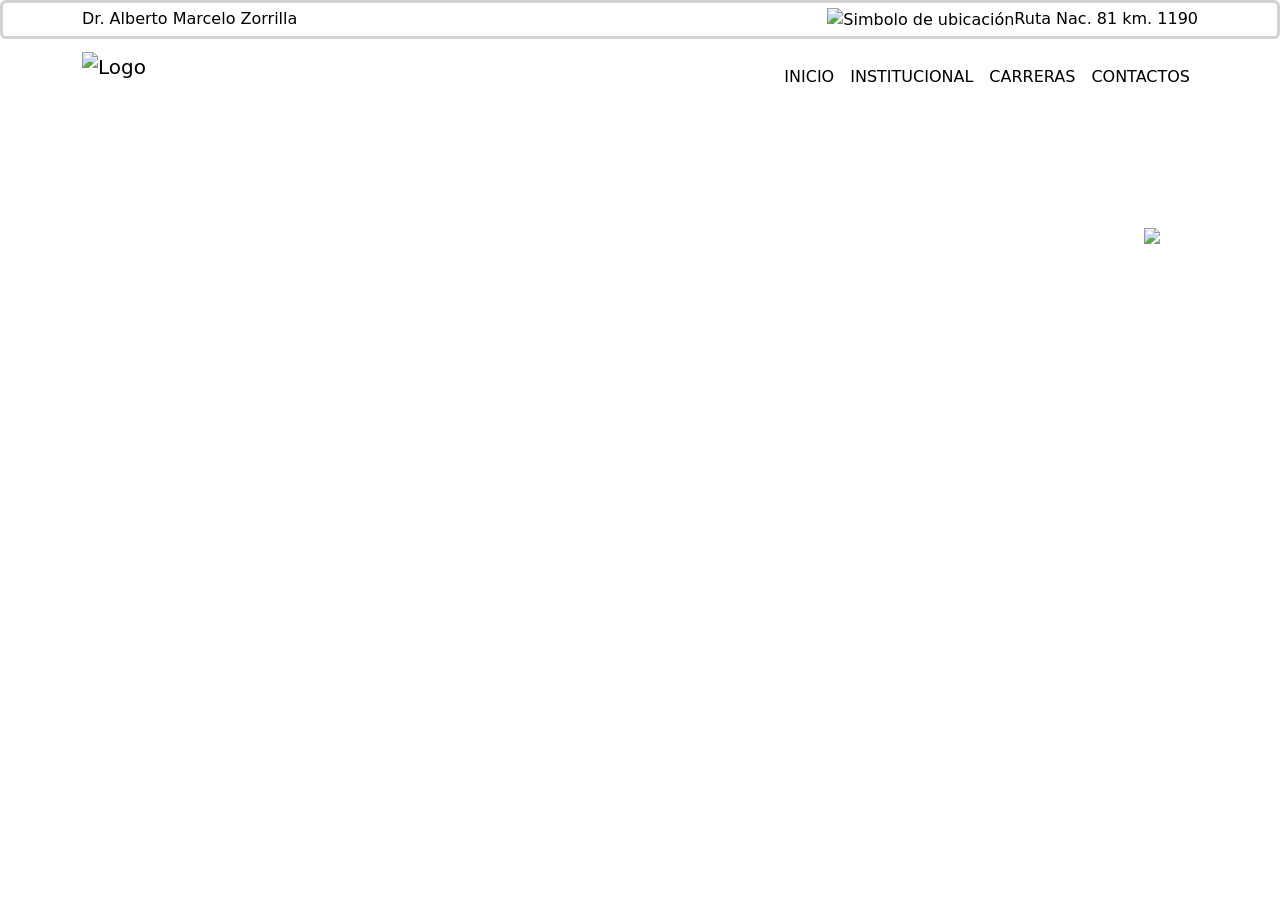
==== Index.html @ b9a212ed "Comienzo del trabajo" ====
<!doctype html>
<html lang="en">
  <head>
    <meta charset="UTF-8" />
    <meta name="viewport" content="width=device-width, initial-scale=1.0" />
    <title>Insituto Politecnico Formosa</title>
    <link rel="stylesheet" href="/assets/css/style.css" />

    <link
      href="https://cdn.jsdelivr.net/npm/bootstrap@5.3.8/dist/css/bootstrap.min.css"
      rel="stylesheet"
      integrity="sha384-sRIl4kxILFvY47J16cr9ZwB07vP4J8+LH7qKQnuqkuIAvNWLzeN8tE5YBujZqJLB"
      crossorigin="anonymous"
    />
  </head>

  <body>
    <div>
      <header class="card border-3 p-1">
        <div class="container">
          <div
            class="d-flex flex-wrap-reverse align-items-center justify-content-between"
          >
            <p class="mb-0 text-black">Dr. Alberto Marcelo Zorrilla</p>
            <p class="mb-0 text-black">
              <img
                class="ruta"
                src="/assets/img/geo-alt.svg"
                alt="Simbolo de ubicación"
              />Ruta Nac. 81 km. 1190
            </p>
          </div>
        </div>
      </header>

      <nav class="navbar navbar-expand-lg">
        <div class="container">
          <img
            class="navbar-brand"
            src="/assets/img/Título.png"
            alt="Logo"
            height="60"
          />

          <button
            class="navbar-toggler"
            type="button"
            data-bs-toggle="collapse"
            data-bs-target="#miMenu"
            aria-controls="miMenu"
            aria-expanded="false"
            aria-label="Abrir menú"
          >
            <span class="navbar-toggler-icon"></span>
          </button>

          <div id="miMenu" class="collapse navbar-collapse ms-auto">
            <ul class="navbar-nav ms-auto">
              <li class="nav-item">
                <a
                  class="nav-link text-black"
                  href="/assets/index.html"
                  target="_blank"
                  >INICIO</a
                >
              </li>
              <li class="nav-item">
                <a
                  class="nav-link text-black"
                  href="/assets/institucional.html"
                  target="_blank"
                  >INSTITUCIONAL</a
                >
              </li>
              <li class="nav-item">
                <a
                  class="nav-link text-black"
                  href="/assets/carreras.html"
                  target="_blank"
                  >CARRERAS</a
                >
              </li>
              <li class="nav-item">
                <a
                  class="nav-link text-black"
                  href="/assets/contactos.html"
                  target="_blank"
                  >CONTACTOS</a
                >
              </li>
            </ul>
          </div>
        </div>
      </nav>

      <main></main>

      <footer class="text-white">
        <div class="container text-center text-md-start">
          <div class="row text-center text-md-left">
            <div class="col-md-2 col-lg-3 col-xl-2 mx-auto mt-1">
              <h5 class="text-uppercase mb-1 font-weight-bold">Hecho por:</h5>
              <p class="nombre">Rojas, Gonzalo Omar</p>
            </div>
          </div>
        </div>
        <hr class="my-1" />

        <div class="container">
          <div class="row align-items-center py-0">
            <div class="derechos col-md-6 mb-0 text-center text-md-start">
              <p>© 2026.Todos los derechos reservados.</p>
            </div>

            <div
              class="col-md-6 d-flex justify-content-center justify-content-md-end align-items-center"
            >
              <img
                class="logo-alternativo"
                src="/assets/img/logo verde.png"
                alt="Logo"
              />
            </div>
          </div>
        </div>
      </footer>
    </div>

    <script
      src="https://cdn.jsdelivr.net/npm/bootstrap@5.3.8/dist/js/bootstrap.bundle.min.js"
      integrity="sha384-FKyoEForCGlyvwx9Hj09JcYn3nv7wiPVlz7YYwJrWVcXK/BmnVDxM+D2scQbITxI"
      crossorigin="anonymous"
    ></script>
  </body>
</html>
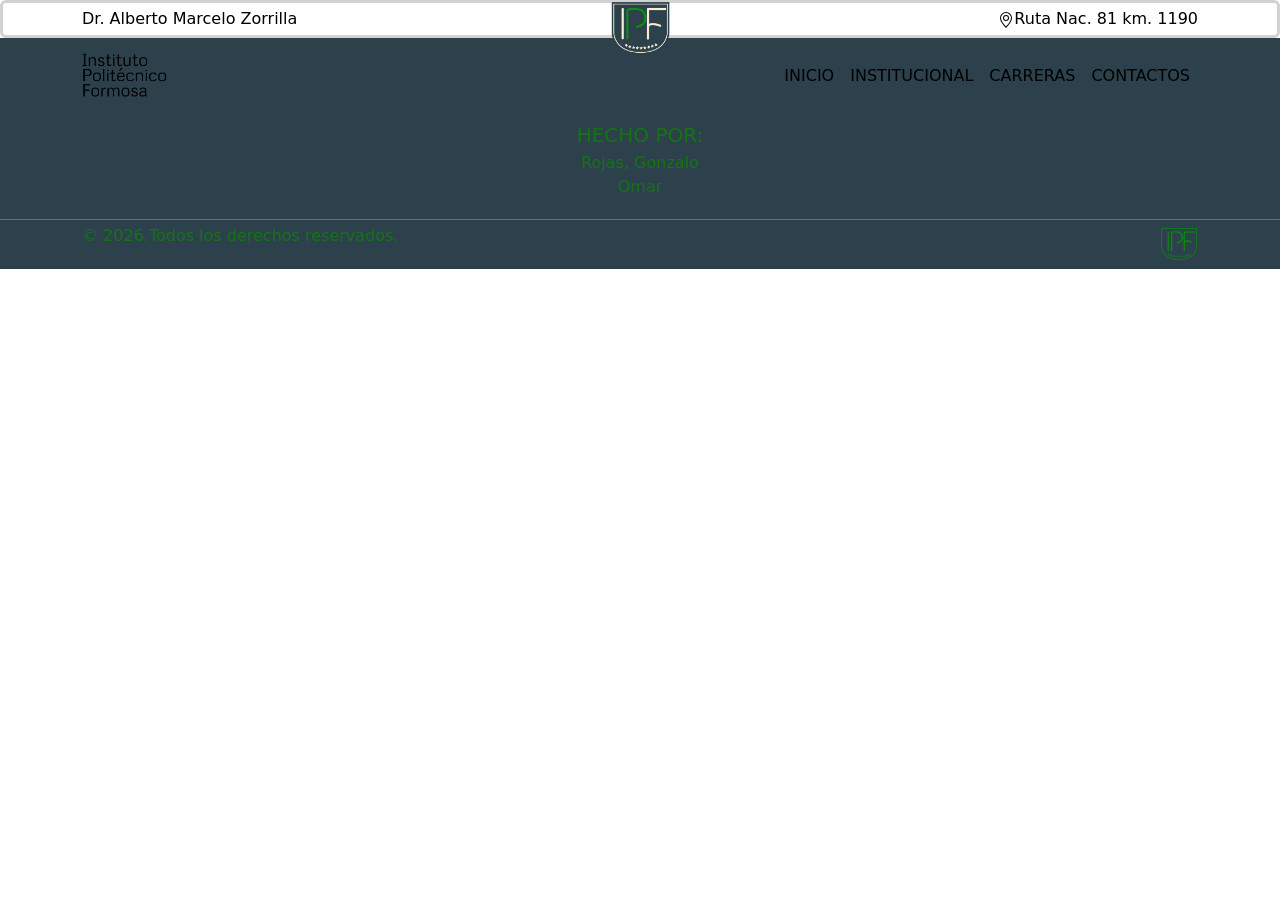
==== commit 5957418b: "fix: se corrigió las rutas de las imágenes" ====
--- a/Index.html
+++ b/Index.html
@@ -4,7 +4,7 @@
     <meta charset="UTF-8" />
     <meta name="viewport" content="width=device-width, initial-scale=1.0" />
     <title>Insituto Politecnico Formosa</title>
-    <link rel="stylesheet" href="/assets/css/style.css" />
+    <link rel="stylesheet" href="/css/style.css" />
 
     <link
       href="https://cdn.jsdelivr.net/npm/bootstrap@5.3.8/dist/css/bootstrap.min.css"
@@ -25,7 +25,7 @@
             <p class="mb-0 text-black">
               <img
                 class="ruta"
-                src="/assets/img/geo-alt.svg"
+                src="/img/geo-alt.svg"
                 alt="Simbolo de ubicación"
               />Ruta Nac. 81 km. 1190
             </p>
@@ -37,7 +37,7 @@
         <div class="container">
           <img
             class="navbar-brand"
-            src="/assets/img/Título.png"
+            src="/img/Título.png"
             alt="Logo"
             height="60"
           />
@@ -93,7 +93,9 @@
         </div>
       </nav>
 
-      <main></main>
+      <main>
+        <img class="logo-simple" src="/img/otro logo.png" alt="Logo Simple" />
+      </main>
 
       <footer class="text-white">
         <div class="container text-center text-md-start">
@@ -117,7 +119,7 @@
             >
               <img
                 class="logo-alternativo"
-                src="/assets/img/logo verde.png"
+                src="/img/logo verde.png"
                 alt="Logo"
               />
             </div>
--- a/css/style.css
+++ b/css/style.css
@@ -0,0 +1,45 @@
+.logo-principal {
+    width: 130px;
+}
+
+.logo-alternativo {
+    max-height: 35px;
+    width: auto;
+}
+
+.logo-simple {
+    position: absolute;
+    top: 0;
+    left: 50%;
+    transform: translateX(-50%);
+    width: 60px;
+}
+
+footer {
+    background-color: #2d414c;
+    padding-bottom: 5px;
+    padding-top: 5px;
+}
+
+.navbar {
+    background-color: #2d414c;
+}
+
+.navbar-toggler {
+    border-radius: 10px;
+}
+
+.navbar-toggler:hover {
+    background-color: #ffffff;
+}
+
+a:hover {
+    background-color: white;
+}
+
+
+.nombre,
+.text-uppercase,
+.derechos {
+    color: #147414;
+}
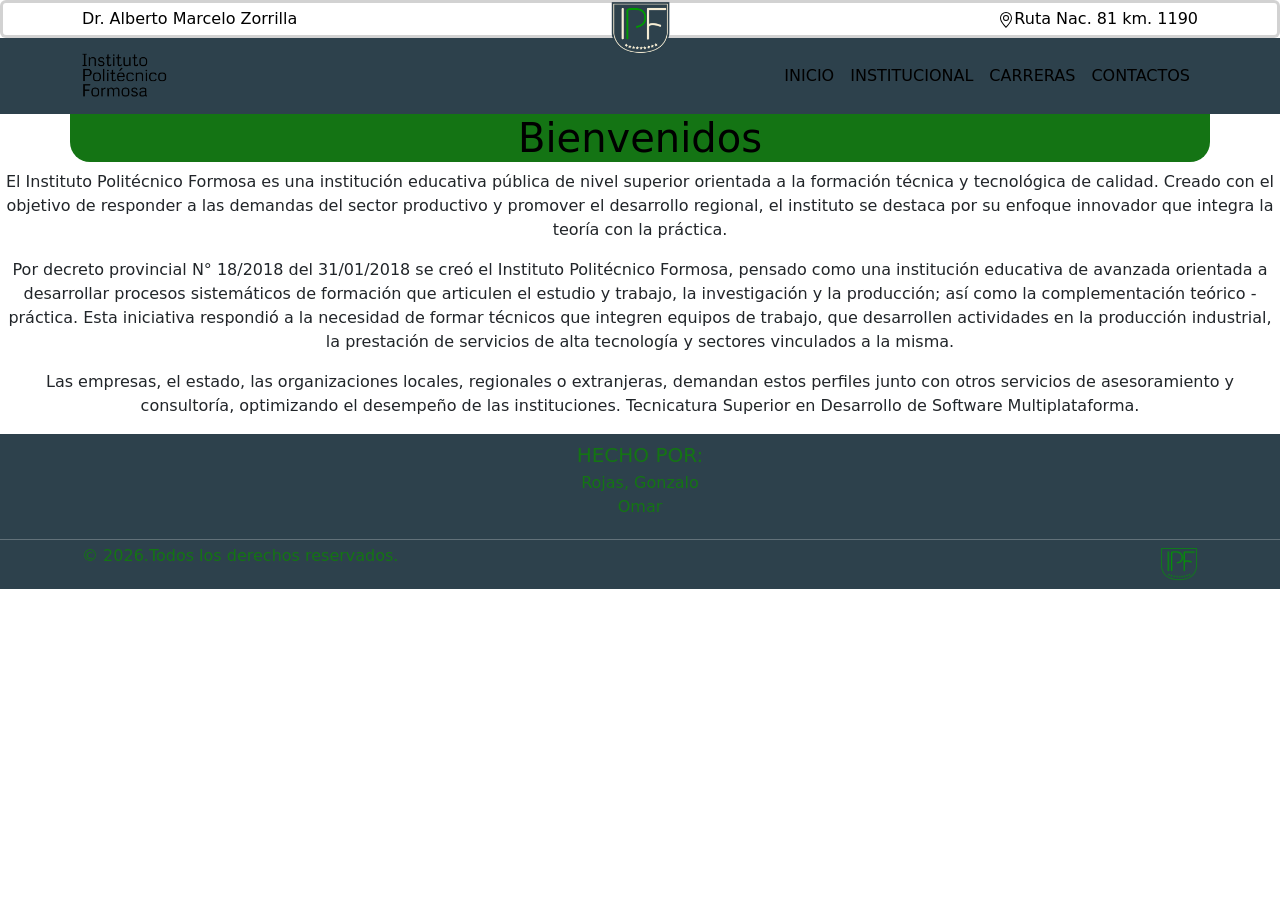
==== commit 96f7f4e7: "feat: se agregó el contenido de lectura más un título" ====
--- a/Index.html
+++ b/Index.html
@@ -59,7 +59,7 @@
               <li class="nav-item">
                 <a
                   class="nav-link text-black"
-                  href="/assets/index.html"
+                  href="/Index.html"
                   target="_blank"
                   >INICIO</a
                 >
@@ -67,7 +67,7 @@
               <li class="nav-item">
                 <a
                   class="nav-link text-black"
-                  href="/assets/institucional.html"
+                  href="/Institucional.html"
                   target="_blank"
                   >INSTITUCIONAL</a
                 >
@@ -75,7 +75,7 @@
               <li class="nav-item">
                 <a
                   class="nav-link text-black"
-                  href="/assets/carreras.html"
+                  href="/Carreras.html"
                   target="_blank"
                   >CARRERAS</a
                 >
@@ -83,7 +83,7 @@
               <li class="nav-item">
                 <a
                   class="nav-link text-black"
-                  href="/assets/contactos.html"
+                  href="/Contactos.html"
                   target="_blank"
                   >CONTACTOS</a
                 >
@@ -94,7 +94,44 @@
       </nav>
 
       <main>
-        <img class="logo-simple" src="/img/otro logo.png" alt="Logo Simple" />
+        <div class="main">
+          <div class="Introduccion">
+            <img
+              class="logo-simple"
+              src="/img/otro logo.png"
+              alt="Logo Simple"
+            />
+            <h1 class="container Bienvenidos text-black">Bienvenidos</h1>
+
+            <p>
+              El Instituto Politécnico Formosa es una institución educativa
+              pública de nivel superior orientada a la formación técnica y
+              tecnológica de calidad. Creado con el objetivo de responder a las
+              demandas del sector productivo y promover el desarrollo regional,
+              el instituto se destaca por su enfoque innovador que integra la
+              teoría con la práctica.
+            </p>
+            <p>
+              Por decreto provincial N° 18/2018 del 31/01/2018 se creó el
+              Instituto Politécnico Formosa, pensado como una institución
+              educativa de avanzada orientada a desarrollar procesos
+              sistemáticos de formación que articulen el estudio y trabajo, la
+              investigación y la producción; así como la complementación teórico
+              - práctica. Esta iniciativa respondió a la necesidad de formar
+              técnicos que integren equipos de trabajo, que desarrollen
+              actividades en la producción industrial, la prestación de
+              servicios de alta tecnología y sectores vinculados a la misma.
+            </p>
+
+            <p>
+              Las empresas, el estado, las organizaciones locales, regionales o
+              extranjeras, demandan estos perfiles junto con otros servicios de
+              asesoramiento y consultoría, optimizando el desempeño de las
+              instituciones. Tecnicatura Superior en Desarrollo de Software
+              Multiplataforma.
+            </p>
+          </div>
+        </div>
       </main>
 
       <footer class="text-white">
--- a/css/style.css
+++ b/css/style.css
@@ -21,8 +21,22 @@
     padding-top: 5px;
 }
 
+.titulo {
+    width: 110px;
+    margin-left: 20px;
+}
+
+.Introduccion {
+    text-align: center;
+}
+
 .navbar {
     background-color: #2d414c;
+}
+
+.btn-personalizado {
+    background-color: #147414;
+    border-radius: 10px;
 }
 
 .navbar-toggler {
@@ -37,6 +51,10 @@
     background-color: white;
 }
 
+.Bienvenidos {
+    background-color: #147414;
+    border-radius: 0 0 20px 20px;
+}
 
 .nombre,
 .text-uppercase,
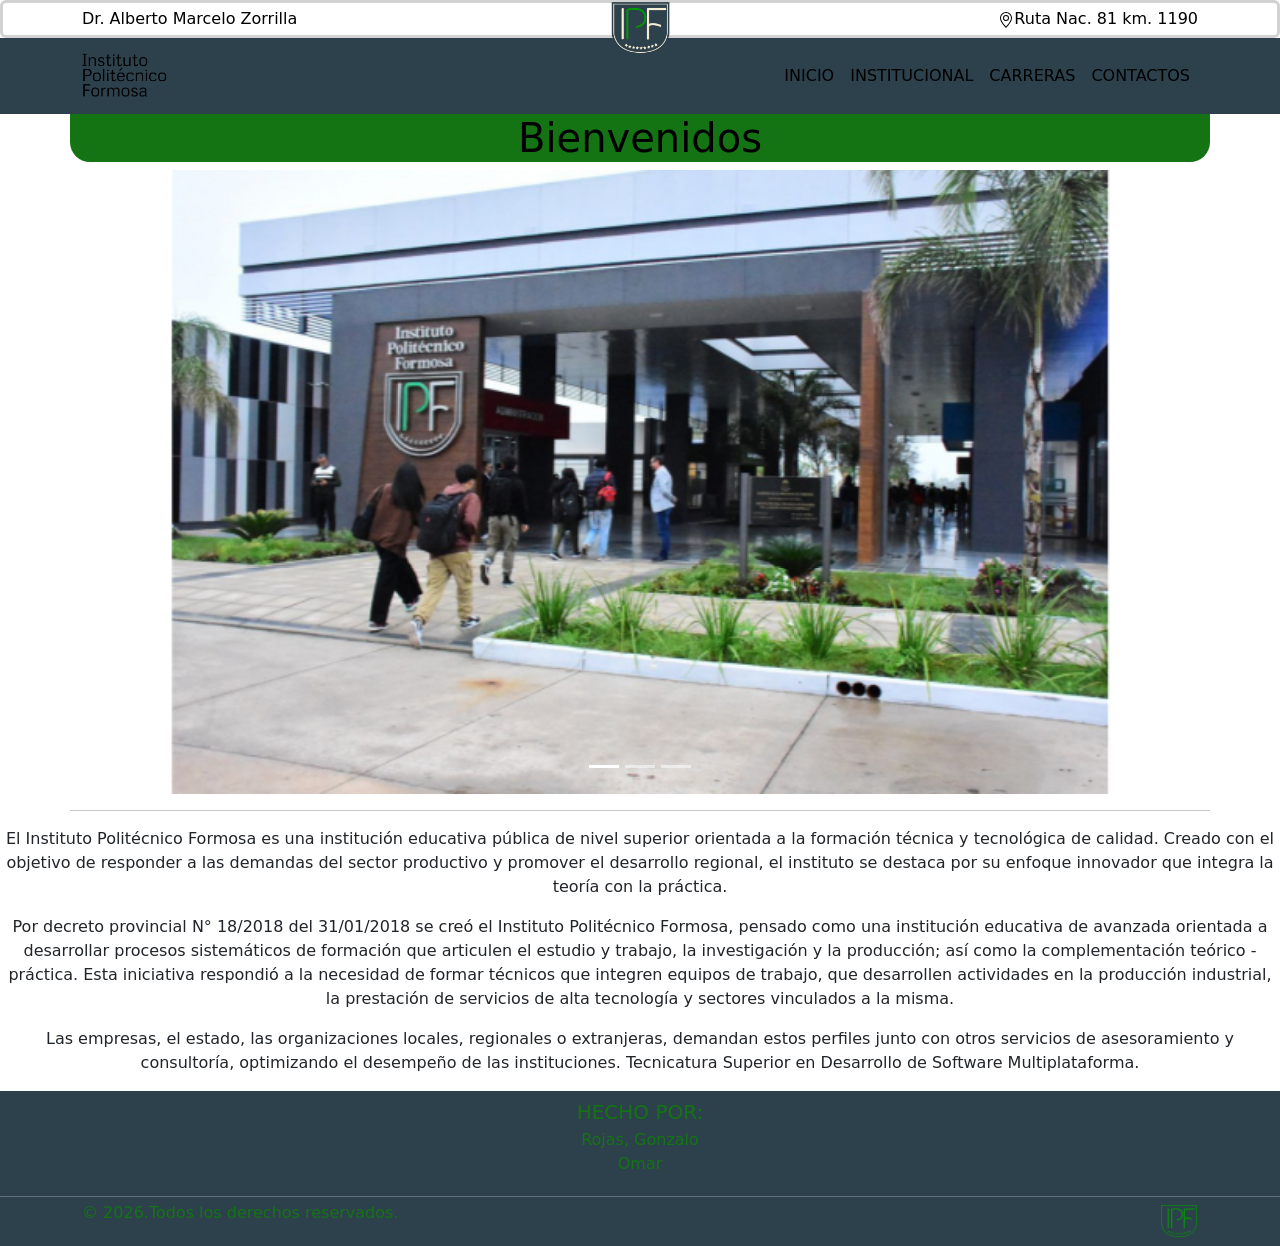
==== commit 5b7583a3: "feat: se agregó un carrusel de bootstrap" ====
--- a/Index.html
+++ b/Index.html
@@ -103,6 +103,78 @@
             />
             <h1 class="container Bienvenidos text-black">Bienvenidos</h1>
 
+            <section>
+              <div id="carouselExampleCaptions" class="carousel slide">
+                <div class="carousel-indicators">
+                  <button
+                    type="button"
+                    data-bs-target="#carouselExampleCaptions"
+                    data-bs-slide-to="0"
+                    class="active"
+                    aria-current="true"
+                    aria-label="Principal"
+                  ></button>
+                  <button
+                    type="button"
+                    data-bs-target="#carouselExampleCaptions"
+                    data-bs-slide-to="1"
+                    aria-label="Carreras"
+                  ></button>
+                  <button
+                    type="button"
+                    data-bs-target="#carouselExampleCaptions"
+                    data-bs-slide-to="2"
+                    aria-label="institucional"
+                  ></button>
+                </div>
+                <div class="carousel-inner">
+                  <div class="carousel-item active">
+                    <img
+                      src="/img/imagen 1.jpeg"
+                      class="img1 container fluide d-block mx-auto w-75"
+                    />
+                    <div class="carousel-caption"></div>
+                  </div>
+                  <div class="carousel-item">
+                    <img src="/img/imagen 2.jpg" class="d-block mx-auto w-75" />
+                    <div class="carousel-caption"></div>
+                  </div>
+                  <div class="carousel-item">
+                    <img
+                      src="/img/imagen 3.jpeg"
+                      class="d-block mx-auto w-75"
+                    />
+                    <div class="carousel-caption"></div>
+                  </div>
+                </div>
+                <button
+                  class="carousel-control-prev mx-5"
+                  type="button"
+                  data-bs-target="#carouselExampleCaptions"
+                  data-bs-slide="prev"
+                >
+                  <span
+                    class="carousel-control-prev-icon"
+                    aria-hidden="true"
+                  ></span>
+                  <span class="visually-hidden">Previous</span>
+                </button>
+                <button
+                  class="carousel-control-next mx-5"
+                  type="button"
+                  data-bs-target="#carouselExampleCaptions"
+                  data-bs-slide="next"
+                >
+                  <span
+                    class="carousel-control-next-icon"
+                    aria-hidden="true"
+                  ></span>
+                  <span class="visually-hidden">Next</span>
+                </button>
+              </div>
+              <hr class="container fluide" />
+            </section>
+
             <p>
               El Instituto Politécnico Formosa es una institución educativa
               pública de nivel superior orientada a la formación técnica y
--- a/css/style.css
+++ b/css/style.css
@@ -60,4 +60,4 @@
 .text-uppercase,
 .derechos {
     color: #147414;
-}+}
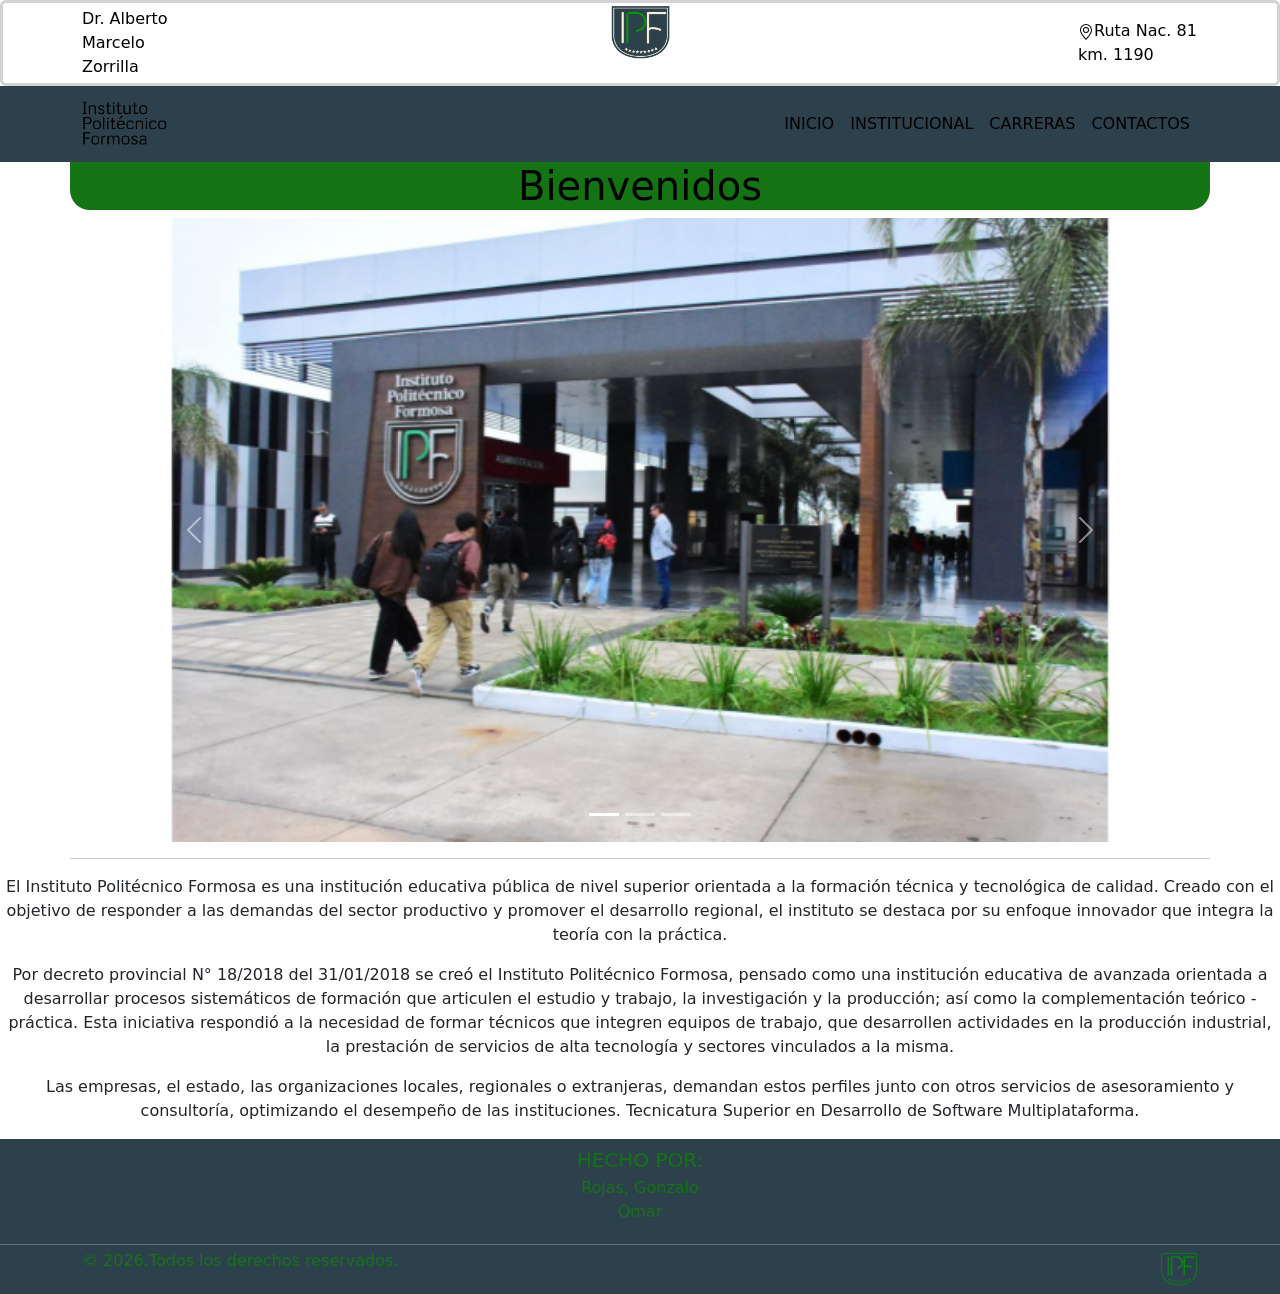
==== commit c468208a: "finalización de la rama dev-Index" ====
--- a/Index.html
+++ b/Index.html
@@ -21,8 +21,8 @@
           <div
             class="d-flex flex-wrap-reverse align-items-center justify-content-between"
           >
-            <p class="mb-0 text-black">Dr. Alberto Marcelo Zorrilla</p>
-            <p class="mb-0 text-black">
+            <p class="fundador mb-0 text-black">Dr. Alberto Marcelo Zorrilla</p>
+            <p class="ruta mb-0 text-black">
               <img
                 class="ruta"
                 src="/img/geo-alt.svg"
@@ -97,7 +97,7 @@
         <div class="main">
           <div class="Introduccion">
             <img
-              class="logo-simple"
+              class="logo-simple my-1"
               src="/img/otro logo.png"
               alt="Logo Simple"
             />
@@ -131,17 +131,23 @@
                   <div class="carousel-item active">
                     <img
                       src="/img/imagen 1.jpeg"
+                      alt=""
                       class="img1 container fluide d-block mx-auto w-75"
                     />
                     <div class="carousel-caption"></div>
                   </div>
                   <div class="carousel-item">
-                    <img src="/img/imagen 2.jpg" class="d-block mx-auto w-75" />
+                    <img
+                      src="/img/imagen 2.jpg"
+                      alt=""
+                      class="d-block mx-auto w-75"
+                    />
                     <div class="carousel-caption"></div>
                   </div>
                   <div class="carousel-item">
                     <img
                       src="/img/imagen 3.jpeg"
+                      alt=""
                       class="d-block mx-auto w-75"
                     />
                     <div class="carousel-caption"></div>
--- a/css/style.css
+++ b/css/style.css
@@ -61,3 +61,15 @@
 .derechos {
     color: #147414;
 }
+
+.carousel-control-prev-icon{
+    margin-left: 100px;
+}
+
+.carousel-control-next-icon{
+    margin-right: 100px;
+}
+
+.fundador, .ruta{
+    max-width: 120px;
+}
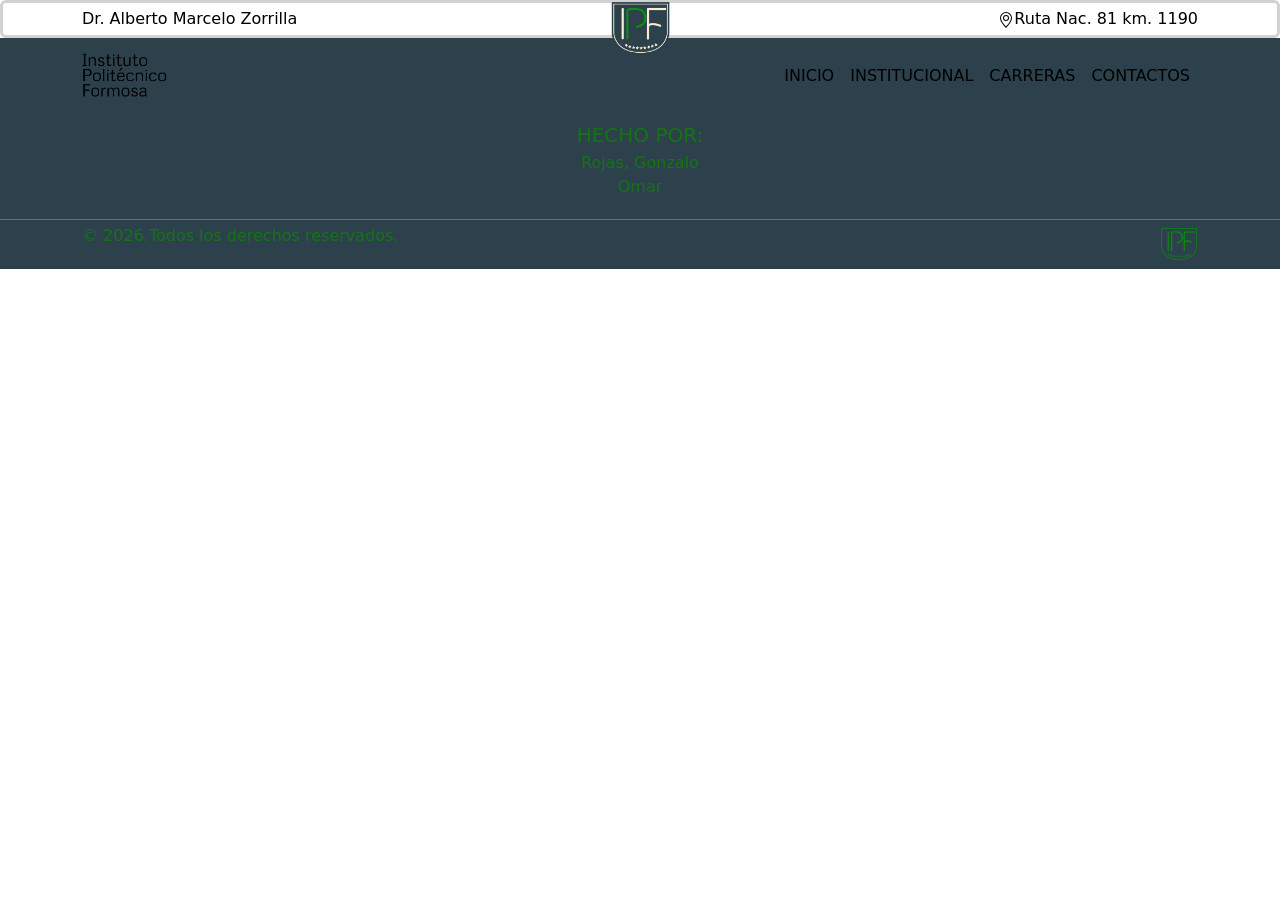
==== commit 45fb402f: "feat: Agregado de tarjetas sobre las carreras del instituto" ====
--- a/Index.html
+++ b/Index.html
@@ -21,8 +21,8 @@
           <div
             class="d-flex flex-wrap-reverse align-items-center justify-content-between"
           >
-            <p class="fundador mb-0 text-black">Dr. Alberto Marcelo Zorrilla</p>
-            <p class="ruta mb-0 text-black">
+            <p class="mb-0 text-black">Dr. Alberto Marcelo Zorrilla</p>
+            <p class="mb-0 text-black">
               <img
                 class="ruta"
                 src="/img/geo-alt.svg"
@@ -94,122 +94,7 @@
       </nav>
 
       <main>
-        <div class="main">
-          <div class="Introduccion">
-            <img
-              class="logo-simple my-1"
-              src="/img/otro logo.png"
-              alt="Logo Simple"
-            />
-            <h1 class="container Bienvenidos text-black">Bienvenidos</h1>
-
-            <section>
-              <div id="carouselExampleCaptions" class="carousel slide">
-                <div class="carousel-indicators">
-                  <button
-                    type="button"
-                    data-bs-target="#carouselExampleCaptions"
-                    data-bs-slide-to="0"
-                    class="active"
-                    aria-current="true"
-                    aria-label="Principal"
-                  ></button>
-                  <button
-                    type="button"
-                    data-bs-target="#carouselExampleCaptions"
-                    data-bs-slide-to="1"
-                    aria-label="Carreras"
-                  ></button>
-                  <button
-                    type="button"
-                    data-bs-target="#carouselExampleCaptions"
-                    data-bs-slide-to="2"
-                    aria-label="institucional"
-                  ></button>
-                </div>
-                <div class="carousel-inner">
-                  <div class="carousel-item active">
-                    <img
-                      src="/img/imagen 1.jpeg"
-                      alt=""
-                      class="img1 container fluide d-block mx-auto w-75"
-                    />
-                    <div class="carousel-caption"></div>
-                  </div>
-                  <div class="carousel-item">
-                    <img
-                      src="/img/imagen 2.jpg"
-                      alt=""
-                      class="d-block mx-auto w-75"
-                    />
-                    <div class="carousel-caption"></div>
-                  </div>
-                  <div class="carousel-item">
-                    <img
-                      src="/img/imagen 3.jpeg"
-                      alt=""
-                      class="d-block mx-auto w-75"
-                    />
-                    <div class="carousel-caption"></div>
-                  </div>
-                </div>
-                <button
-                  class="carousel-control-prev mx-5"
-                  type="button"
-                  data-bs-target="#carouselExampleCaptions"
-                  data-bs-slide="prev"
-                >
-                  <span
-                    class="carousel-control-prev-icon"
-                    aria-hidden="true"
-                  ></span>
-                  <span class="visually-hidden">Previous</span>
-                </button>
-                <button
-                  class="carousel-control-next mx-5"
-                  type="button"
-                  data-bs-target="#carouselExampleCaptions"
-                  data-bs-slide="next"
-                >
-                  <span
-                    class="carousel-control-next-icon"
-                    aria-hidden="true"
-                  ></span>
-                  <span class="visually-hidden">Next</span>
-                </button>
-              </div>
-              <hr class="container fluide" />
-            </section>
-
-            <p>
-              El Instituto Politécnico Formosa es una institución educativa
-              pública de nivel superior orientada a la formación técnica y
-              tecnológica de calidad. Creado con el objetivo de responder a las
-              demandas del sector productivo y promover el desarrollo regional,
-              el instituto se destaca por su enfoque innovador que integra la
-              teoría con la práctica.
-            </p>
-            <p>
-              Por decreto provincial N° 18/2018 del 31/01/2018 se creó el
-              Instituto Politécnico Formosa, pensado como una institución
-              educativa de avanzada orientada a desarrollar procesos
-              sistemáticos de formación que articulen el estudio y trabajo, la
-              investigación y la producción; así como la complementación teórico
-              - práctica. Esta iniciativa respondió a la necesidad de formar
-              técnicos que integren equipos de trabajo, que desarrollen
-              actividades en la producción industrial, la prestación de
-              servicios de alta tecnología y sectores vinculados a la misma.
-            </p>
-
-            <p>
-              Las empresas, el estado, las organizaciones locales, regionales o
-              extranjeras, demandan estos perfiles junto con otros servicios de
-              asesoramiento y consultoría, optimizando el desempeño de las
-              instituciones. Tecnicatura Superior en Desarrollo de Software
-              Multiplataforma.
-            </p>
-          </div>
-        </div>
+        <img class="logo-simple" src="/img/otro logo.png" alt="Logo Simple" />
       </main>
 
       <footer class="text-white">
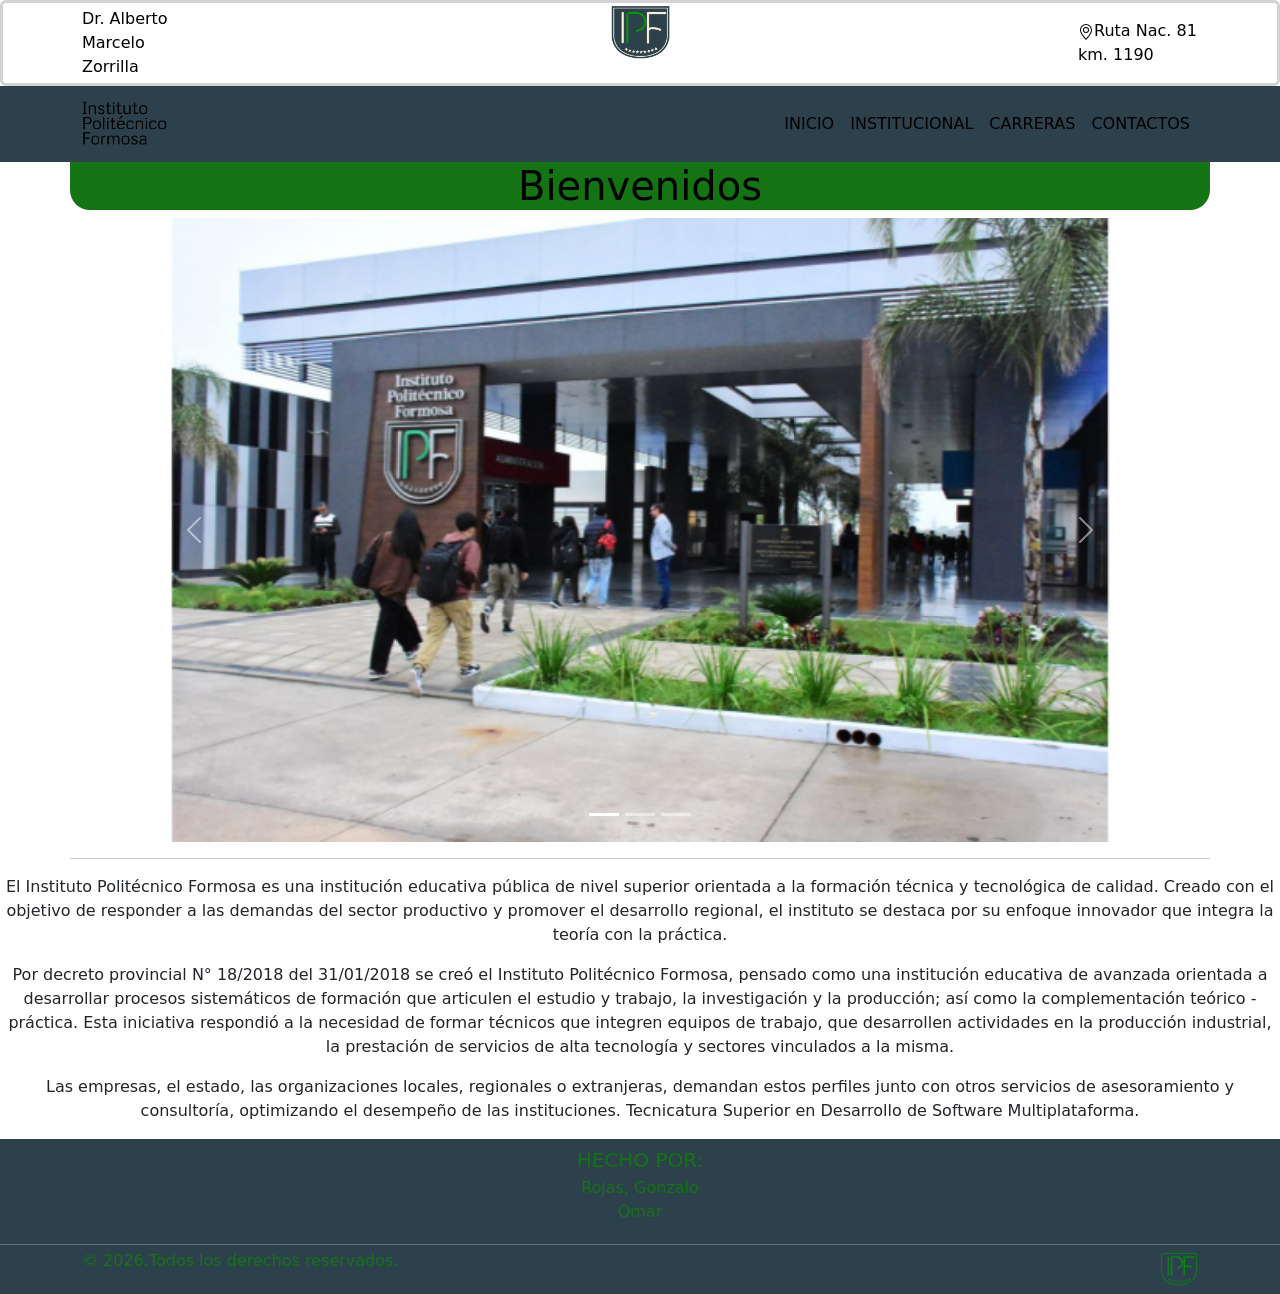
==== commit 9cc74cee: "Merge branch 'dev-index'" ====
--- a/Index.html
+++ b/Index.html
@@ -21,8 +21,8 @@
           <div
             class="d-flex flex-wrap-reverse align-items-center justify-content-between"
           >
-            <p class="mb-0 text-black">Dr. Alberto Marcelo Zorrilla</p>
-            <p class="mb-0 text-black">
+            <p class="fundador mb-0 text-black">Dr. Alberto Marcelo Zorrilla</p>
+            <p class="ruta mb-0 text-black">
               <img
                 class="ruta"
                 src="/img/geo-alt.svg"
@@ -94,7 +94,122 @@
       </nav>
 
       <main>
-        <img class="logo-simple" src="/img/otro logo.png" alt="Logo Simple" />
+        <div class="main">
+          <div class="Introduccion">
+            <img
+              class="logo-simple my-1"
+              src="/img/otro logo.png"
+              alt="Logo Simple"
+            />
+            <h1 class="container Bienvenidos text-black">Bienvenidos</h1>
+
+            <section>
+              <div id="carouselExampleCaptions" class="carousel slide">
+                <div class="carousel-indicators">
+                  <button
+                    type="button"
+                    data-bs-target="#carouselExampleCaptions"
+                    data-bs-slide-to="0"
+                    class="active"
+                    aria-current="true"
+                    aria-label="Principal"
+                  ></button>
+                  <button
+                    type="button"
+                    data-bs-target="#carouselExampleCaptions"
+                    data-bs-slide-to="1"
+                    aria-label="Carreras"
+                  ></button>
+                  <button
+                    type="button"
+                    data-bs-target="#carouselExampleCaptions"
+                    data-bs-slide-to="2"
+                    aria-label="institucional"
+                  ></button>
+                </div>
+                <div class="carousel-inner">
+                  <div class="carousel-item active">
+                    <img
+                      src="/img/imagen 1.jpeg"
+                      alt=""
+                      class="img1 container fluide d-block mx-auto w-75"
+                    />
+                    <div class="carousel-caption"></div>
+                  </div>
+                  <div class="carousel-item">
+                    <img
+                      src="/img/imagen 2.jpg"
+                      alt=""
+                      class="d-block mx-auto w-75"
+                    />
+                    <div class="carousel-caption"></div>
+                  </div>
+                  <div class="carousel-item">
+                    <img
+                      src="/img/imagen 3.jpeg"
+                      alt=""
+                      class="d-block mx-auto w-75"
+                    />
+                    <div class="carousel-caption"></div>
+                  </div>
+                </div>
+                <button
+                  class="carousel-control-prev mx-5"
+                  type="button"
+                  data-bs-target="#carouselExampleCaptions"
+                  data-bs-slide="prev"
+                >
+                  <span
+                    class="carousel-control-prev-icon"
+                    aria-hidden="true"
+                  ></span>
+                  <span class="visually-hidden">Previous</span>
+                </button>
+                <button
+                  class="carousel-control-next mx-5"
+                  type="button"
+                  data-bs-target="#carouselExampleCaptions"
+                  data-bs-slide="next"
+                >
+                  <span
+                    class="carousel-control-next-icon"
+                    aria-hidden="true"
+                  ></span>
+                  <span class="visually-hidden">Next</span>
+                </button>
+              </div>
+              <hr class="container fluide" />
+            </section>
+
+            <p>
+              El Instituto Politécnico Formosa es una institución educativa
+              pública de nivel superior orientada a la formación técnica y
+              tecnológica de calidad. Creado con el objetivo de responder a las
+              demandas del sector productivo y promover el desarrollo regional,
+              el instituto se destaca por su enfoque innovador que integra la
+              teoría con la práctica.
+            </p>
+            <p>
+              Por decreto provincial N° 18/2018 del 31/01/2018 se creó el
+              Instituto Politécnico Formosa, pensado como una institución
+              educativa de avanzada orientada a desarrollar procesos
+              sistemáticos de formación que articulen el estudio y trabajo, la
+              investigación y la producción; así como la complementación teórico
+              - práctica. Esta iniciativa respondió a la necesidad de formar
+              técnicos que integren equipos de trabajo, que desarrollen
+              actividades en la producción industrial, la prestación de
+              servicios de alta tecnología y sectores vinculados a la misma.
+            </p>
+
+            <p>
+              Las empresas, el estado, las organizaciones locales, regionales o
+              extranjeras, demandan estos perfiles junto con otros servicios de
+              asesoramiento y consultoría, optimizando el desempeño de las
+              instituciones. Tecnicatura Superior en Desarrollo de Software
+              Multiplataforma.
+            </p>
+          </div>
+        </div>
       </main>
 
       <footer class="text-white">
